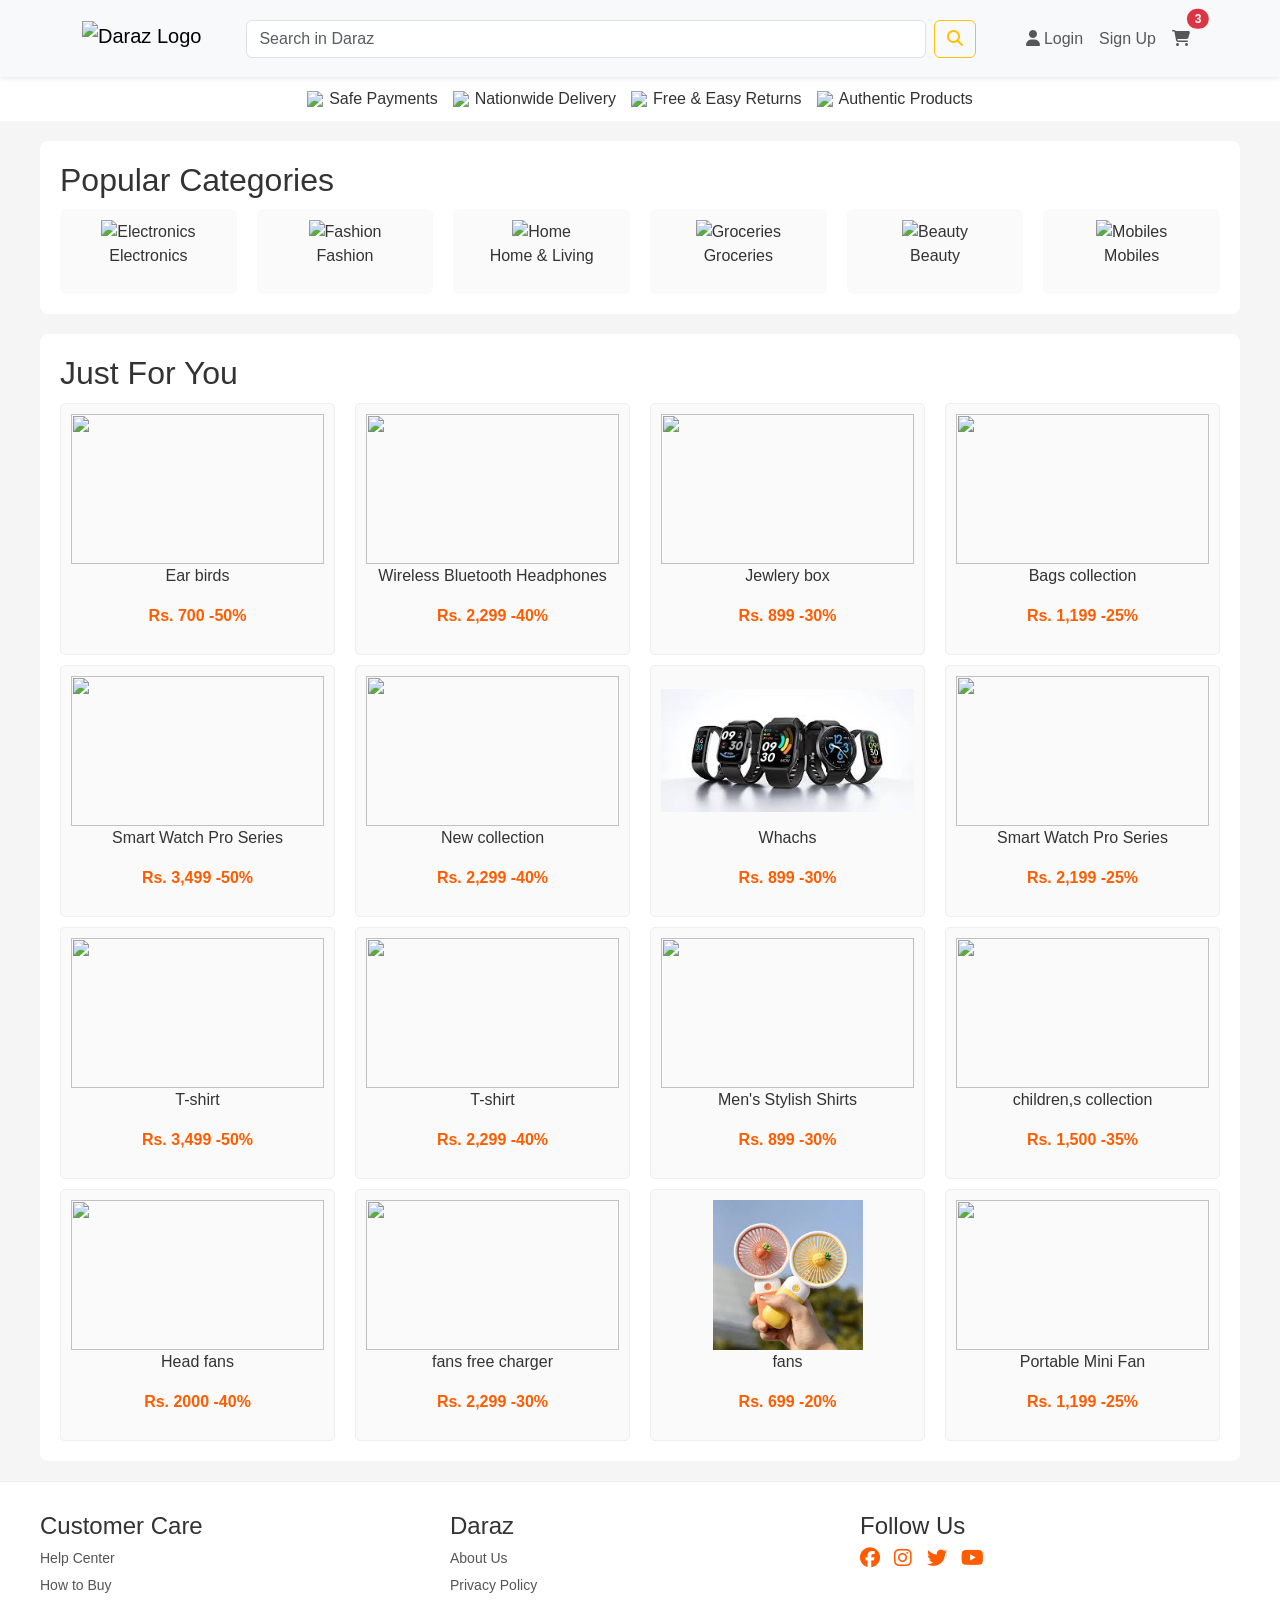
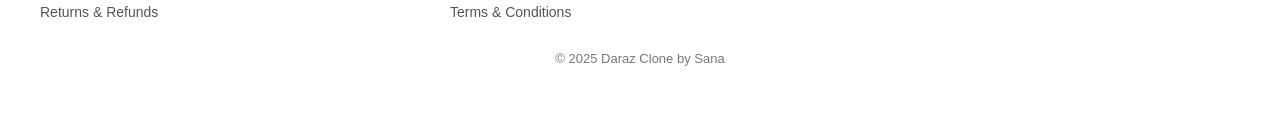
==== index.html @ 990fdb99 "commit" ====
<!DOCTYPE html>
<html lang="en">
<head>
  <meta charset="UTF-8" />
  <meta name="viewport" content="width=device-width, initial-scale=1.0" />
  <title>Daraz Clone</title>
  <!-- Bootstrap CSS -->
  <link href="https://cdn.jsdelivr.net/npm/bootstrap@5.3.2/dist/css/bootstrap.min.css" rel="stylesheet">
  <link rel="stylesheet" href="style.css" />
  <link
  rel="stylesheet"
    href="https://cdnjs.cloudflare.com/ajax/libs/font-awesome/6.5.2/css/all.min.css"
    crossorigin="anonymous"
  />
</head>
<body>
  <header>
    <!-- Navbar -->
  <nav class="navbar navbar-expand-lg navbar-light bg-light shadow-sm py-3 sticky-top">
    <div class="container">
      <a class="navbar-brand d-flex align-items-center" href="#">
        <img src="https://images.seeklogo.com/logo-png/42/1/daraz-logo-png_seeklogo-429389.png" alt="Daraz Logo" height="35" class="me-2">
      </a>
      
      <!-- Toggler -->
      <button class="navbar-toggler" type="button" data-bs-toggle="collapse" data-bs-target="#navbarNavDropdown">
        <span class="navbar-toggler-icon"></span>
      </button>

      <!-- Navbar Content -->
      <div class="collapse navbar-collapse" id="navbarNavDropdown">
        <form class="d-flex mx-auto w-75">
          <input class="form-control me-2" type="search" placeholder="Search in Daraz" aria-label="Search">
          <button class="btn btn-outline-warning" type="submit"><i class="fa-solid fa-magnifying-glass"></i></button>
        </form>

        <ul class="navbar-nav ms-auto mb-2 mb-lg-0">
          <li class="nav-item">
            <a class="nav-link" href="login.html"><i class="fa-solid fa-user me-1"></i>Login</a>
          </li>
          <li class="nav-item">
            <a class="nav-link" href="signup.html">Sign Up</a>
          </li>
          <li class="nav-item">
            <a class="nav-link position-relative" href="#">
              <i class="fa-solid fa-cart-shopping"></i>
              <span class="position-absolute top-0 start-100 translate-middle badge rounded-pill bg-danger">3</span>
            </a>
          </li>
        </ul>
      </div>
    </div>
  </nav>
      

      <!-- Hero Tag -->
      <div class="hero-tag">
        <div class="hero-tag-ele">
          <img src="https://img.icons8.com/fluency/48/000000/money.png" />
          <span>Safe Payments</span>
        </div>
        <div class="hero-tag-ele">
          <img src="https://img.icons8.com/color/48/delivery--v2.png" />
          <span>Nationwide Delivery</span>
        </div>
        <div class="hero-tag-ele">
          <img src="https://img.icons8.com/emoji/48/package-emoji.png" />
          <span>Free & Easy Returns</span>
        </div>
        <div class="hero-tag-ele">
          <img src="https://img.icons8.com/color/48/ok--v1.png" />
          <span>Authentic Products</span>
        </div>
      </div>
    </section>

    <!-- Categories -->
    <section class="all-categories">
      <h2>Popular Categories</h2>
      <div class="categories-grid">
        <div class="category-card">
          <img src="https://cdn.daraz.pk/cms/2024/Categories/Electronics.png" alt="Electronics" />
          <p>Electronics</p>
        </div>
        <div class="category-card">
          <img src="https://cdn.daraz.pk/cms/2024/Categories/Fashion.png" alt="Fashion" />
          <p>Fashion</p>
        </div>
        <div class="category-card">
          <img src="https://cdn.daraz.pk/cms/2024/Categories/Home.png" alt="Home" />
          <p>Home & Living</p>
        </div>
        <div class="category-card">
          <img src="https://cdn.daraz.pk/cms/2024/Categories/Groceries.png" alt="Groceries" />
          <p>Groceries</p>
        </div>
        <div class="category-card">
          <img src="https://cdn.daraz.pk/cms/2024/Categories/Beauty.png" alt="Beauty" />
          <p>Beauty</p>
        </div>
        <div class="category-card">
          <img src="https://cdn.daraz.pk/cms/2024/Categories/Mobiles.png" alt="Mobiles" />
          <p>Mobiles</p>
        </div>
      </div>
    </section>

    <!-- Just for You -->
    <section class="for-you">
      <h2>Just For You</h2>
      <div class="cards-row">
        <div class="item-card">
          <img src="https://m.media-amazon.com/images/I/619gDUPcbNL.jpg" />
          <p class="product-name">Ear birds</p>
          <p class="price-tag">Rs. 700 <span class="discount">-50%</span></p>
        </div>

        <div class="item-card">
          <img src="https://pakistanstore.pk/wp-content/uploads/2023/03/M10-Wireless-Earbuds.webp" />
          <p class="product-name">Wireless Bluetooth Headphones</p>
          <p class="price-tag">Rs. 2,299 <span class="discount">-40%</span></p>
        </div>

        <div class="item-card">
          <img src="https://encrypted-tbn0.gstatic.com/images?q=tbn:ANd9GcRKcIcgra6dR-Q_7NtLOHKXcGoZlL-gFtoFeezw4IgMfFM-sX1HMSthAeVp0uJoV1gv-SI&usqp=CAU" />
          <p class="product-name">Jewlery box</p>
          <p class="price-tag">Rs. 899 <span class="discount">-30%</span></p>
        </div>

        <div class="item-card">
          <img src="https://www.allinonestore.pk/cdn/shop/files/4-pcs-cute-enchanting-bags-set-625600.jpg?v=1755460501&width=720" />
          <p class="product-name">Bags collection</p>
          <p class="price-tag">Rs. 1,199 <span class="discount">-25%</span></p>
        </div>
      </div>

      <div class="cards-row">
        <div class="item-card">
          <img src="https://images-cdn.ubuy.co.in/653dca4638b3b6351c03b03e-smart-watch-for-android-and-iphone.jpg" />
          <p class="product-name">Smart Watch Pro Series</p>
          <p class="price-tag">Rs. 3,499 <span class="discount">-50%</span></p>
        </div>

        <div class="item-card">
          <img src="https://hf-store.pk/wp-content/uploads/2024/01/Smartwatch-Da-Apple.jpeg" />
          <p class="product-name">New collection</p>
          <p class="price-tag">Rs. 2,299 <span class="discount">-40%</span></p>
        </div>

        <div class="item-card">
          <img src="[data-uri]" />
          <p class="product-name">Whachs</p>
          <p class="price-tag">Rs. 899 <span class="discount">-30%</span></p>
        </div>

        <div class="item-card">
          <img src="https://ae01.alicdn.com/kf/S8e15908f2abb40e789accca9b6d8c367E.jpg" />
          <p class="product-name">Smart Watch Pro Series</p>
          <p class="price-tag">Rs. 2,199 <span class="discount">-25%</span></p>
        </div>
      </div>
   

      <div class="cards-row">
        <div class="item-card">
          <img src="https://s.alicdn.com/@sc04/kf/H703a709d9ba54a20b0f95ae9e248f536v/Custom-Printing-Man-t-Shirt-Wholesale-Crew-Neck-Screen-Print-t-Sharts-for-Men-Cheap-Wholesale.jpg_300x300.jpg" />
          <p class="product-name">T-shirt</p>
          <p class="price-tag">Rs. 3,499 <span class="discount">-50%</span></p>
        </div>

        <div class="item-card">
          <img src="https://i.pinimg.com/236x/a2/ed/c3/a2edc3fca827ed833851a43a781bd8ba.jpg" />
          <p class="product-name">T-shirt</p>
          <p class="price-tag">Rs. 2,299 <span class="discount">-40%</span></p>
        </div>

        <div class="item-card">
          <img src="https://encrypted-tbn0.gstatic.com/images?q=tbn:ANd9GcQdZRBjS0WfhG67oP9ppXnSNXeSX8LCg4MPZg&s" />
          <p class="product-name">Men's Stylish Shirts</p>
          <p class="price-tag">Rs. 899 <span class="discount">-30%</span></p>
        </div>

        <div class="item-card">
          <img src="https://i.pinimg.com/236x/55/fc/78/55fc787925744446bc8fa60b393a25ef.jpg" />
          <p class="product-name">children,s collection</p>
          <p class="price-tag">Rs. 1,500 <span class="discount">-35%</span></p>
        </div>
      </div>
   
      <div class="cards-row">
        <div class="item-card">
          <img src="https://eveen.pk/cdn/shop/files/fan_69cc51c2-6a8d-4b20-bed9-a277ce07e863.jpg?v=1714153237" />
          <p class="product-name">Head fans</p>
          <p class="price-tag">Rs. 2000 <span class="discount">-40%</span></p>
        </div>

        <div class="item-card">
          <img src="https://toys4you.pk/cdn/shop/files/2_2beee1f6-df0f-4d92-9604-3b629f01174c_1280x.jpg?v=1720872082" />
          <p class="product-name">fans free charger</p>
          <p class="price-tag">Rs. 2,299 <span class="discount">-30%</span></p>
        </div>

        <div class="item-card">
          <img src="[data-uri]" />
          <p class="product-name">fans</p>
          <p class="price-tag">Rs. 699 <span class="discount">-20%</span></p>
        </div>

        <div class="item-card">
          <img src="https://www.toyster.pk/cdn/shop/files/1PCs-Handheld-Personal-Mini-Fan-USB-Rechargeable-Portable-Fan-Cooler-With-Strap-Adjustable-3-Speed-For.jpg_Q90.jpg__4.webp?v=1686141690" />
          <p class="product-name">Portable Mini Fan</p>
          <p class="price-tag">Rs. 1,199 <span class="discount">-25%</span></p>
        </div>
      </div>
   
    </section>
  </main>

  <footer>
    <div class="footpanel">
      <div>
        <h4>Customer Care</h4>
        <a href="#">Help Center</a>
        <a href="#">How to Buy</a>
        <a href="#">Returns & Refunds</a>
      </div>

      <div>
        <h4>Daraz</h4>
        <a href="#">About Us</a>
        <a href="#">Privacy Policy</a>
        <a href="#">Terms & Conditions</a>
      </div>

      <div>
        <h4>Follow Us</h4>
        <div class="social-icons">
          <i class="fa-brands fa-facebook"></i>
          <i class="fa-brands fa-instagram"></i>
          <i class="fa-brands fa-twitter"></i>
          <i class="fa-brands fa-youtube"></i>
        </div>
      </div>
    </div>
    <p class="footer-note">© 2025 Daraz Clone by Sana</p>
  </footer>

  <!-- Bootstrap JS -->
  <script src="https://cdn.jsdelivr.net/npm/bootstrap@5.3.2/dist/js/bootstrap.bundle.min.js"></script>

</body>
</html>
---- style.css ----
* {
  margin: 0;
  padding: 0;
  box-sizing: border-box;
  font-family: "Poppins", sans-serif;
}

body {
  background-color: #f5f5f5;
  color: #333;
}

/* Header */
.header-web {
  background: #fff;
  box-shadow: 0 2px 6px rgba(0,0,0,0.1);
}

.nav-top-info {
  background: #f0f0f0;
  padding: 8px 15px;
}

.nav-top-links {
  display: flex;
  justify-content: flex-end;
  flex-wrap: wrap;
  gap: 15px;
}

.nav-top-links a {
  text-decoration: none;
  color: #333;
  font-size: 14px;
}

.outer-nav-bottom-info {
  padding: 10px 15px;
  display: flex;
  justify-content: center;
}

.inner-nav-bottom-info {
  width: 100%;
  max-width: 1200px;
  display: flex;
  align-items: center;
  gap: 15px;
}

.daraz-logo {
  width: 100px;
}

.search-bar {
  display: flex;
  flex: 1;
  max-width: 600px;
}

.search {
  flex: 1;
  padding: 10px;
  border: 1px solid #ddd;
  border-radius: 4px 0 0 4px;
}

.search-icon {
  background: #ff5c00;
  color: white;
  padding: 10px 15px;
  border-radius: 0 4px 4px 0;
}

/* Hero Section */
#slider figure {
  display: flex;
  width: 500%;
  animation: slide 20s infinite;
}

#slider img {
  width: 100%;
}

@keyframes slide {
  0% { transform: translateX(0); }
  20% { transform: translateX(-100%); }
  40% { transform: translateX(-200%); }
  60% { transform: translateX(-300%); }
  80% { transform: translateX(-400%); }
  100% { transform: translateX(0); }
}

.hero-tag {
  background: #fff;
  display: flex;
  justify-content: center;
  flex-wrap: wrap;
  gap: 15px;
  padding: 10px;
}

.hero-tag-ele {
  display: flex;
  align-items: center;
  gap: 6px;
}

/* Categories */
.all-categories {
  background: #fff;
  max-width: 1200px;
  margin: 20px auto;
  padding: 20px;
  border-radius: 8px;
}

.categories-grid {
  display: grid;
  grid-template-columns: repeat(auto-fit, minmax(150px, 1fr));
  gap: 20px;
  margin-top: 10px;
}

.category-card {
  text-align: center;
  padding: 10px;
  background: #fafafa;
  border-radius: 6px;
  transition: transform 0.2s;
}

.category-card:hover {
  transform: translateY(-3px);
}

.category-card img {
  width: 100%;
  height: 100px;
  object-fit: contain;
}

/* Products */
.for-you {
  background: #fff;
  max-width: 1200px;
  margin: 20px auto;
  padding: 20px;
  border-radius: 8px;
}

.cards-row {
  display: grid;
  grid-template-columns: repeat(auto-fit, minmax(180px, 1fr));
  gap: 20px;
  margin-top: 10px;
}

.item-card {
  background: #fafafa;
  border: 1px solid #eee;
  border-radius: 5px;
  padding: 10px;
  text-align: center;
  transition: box-shadow 0.3s;
}

.item-card img {
  width: 100%;
  height: 150px;
  object-fit: contain;
}

.item-card:hover {
  box-shadow: 0 2px 8px rgba(0,0,0,0.1);
}

.price-tag {
  color: #ff5c00;
  font-weight: 600;
}

/* Footer */
footer {
  background: #fff;
  padding: 30px 10px;
  border-top: 1px solid #eee;
}

.footpanel {
  display: grid;
  grid-template-columns: repeat(auto-fit, minmax(200px, 1fr));
  gap: 30px;
  max-width: 1200px;
  margin: auto;
}

.footpanel a {
  display: block;
  color: #555;
  font-size: 14px;
  text-decoration: none;
  margin-bottom: 6px;
}

.social-icons i {
  margin-right: 10px;
  font-size: 20px;
  color: #ff5c00;
}

.footer-note {
  text-align: center;
  margin-top: 20px;
  font-size: 13px;
  color: #777;
}

/* Responsive */
@media (max-width: 768px) {
  .inner-nav-bottom-info {
    flex-wrap: wrap;
    justify-content: center;
  }
  .search-bar {
    order: 3;
    width: 100%;
  }
  .cards-row {
    grid-template-columns: repeat(2, 1fr);
  }
}

@media (max-width: 480px) {
  .cards-row {
    grid-template-columns: 1fr;
  }
}
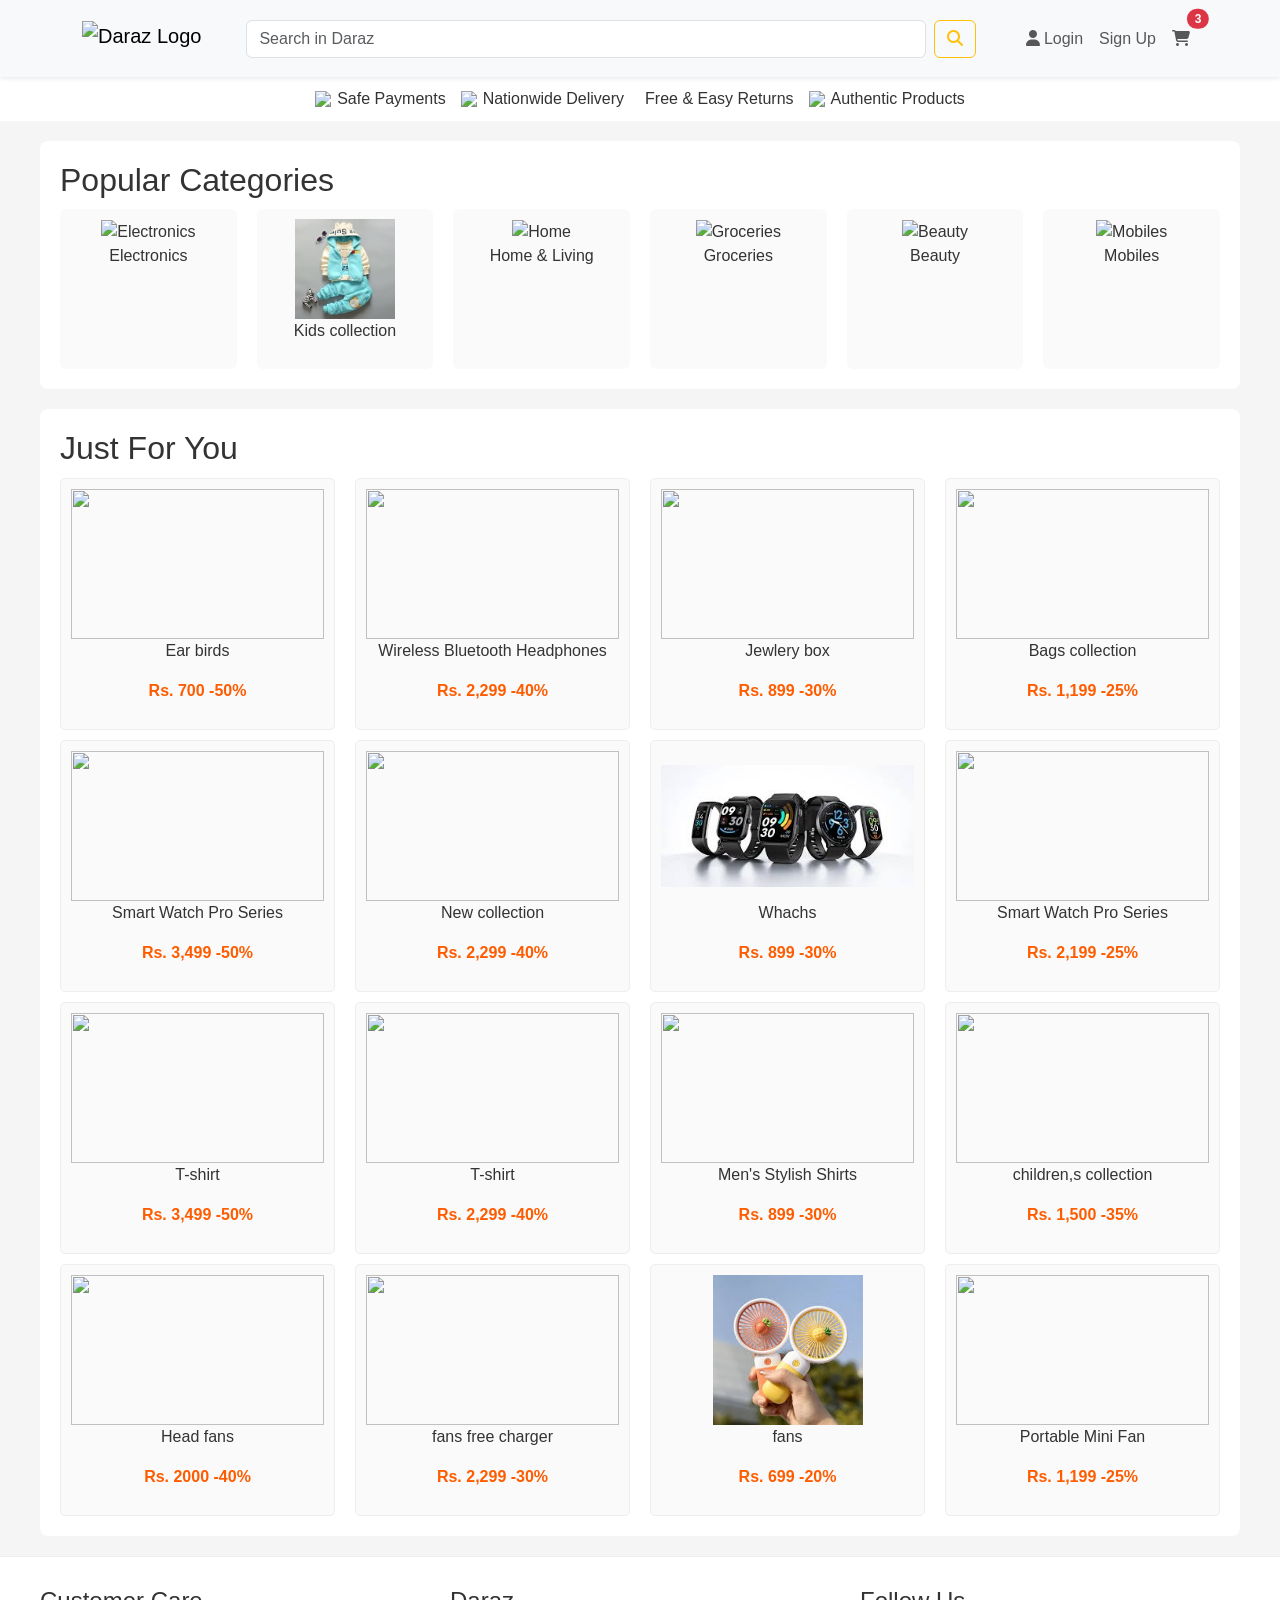
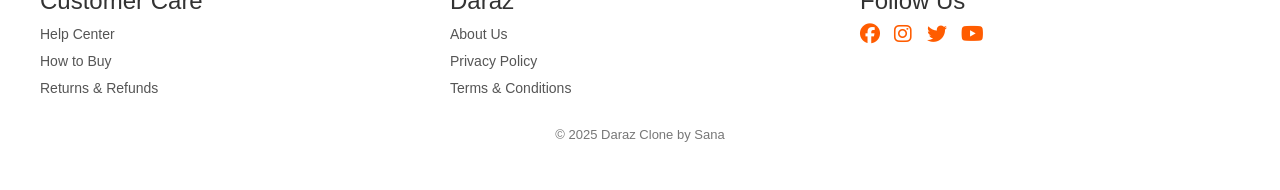
==== commit 1c6cf5e4: "commit" ====
--- a/index.html
+++ b/index.html
@@ -64,7 +64,7 @@
           <span>Nationwide Delivery</span>
         </div>
         <div class="hero-tag-ele">
-          <img src="https://img.icons8.com/emoji/48/package-emoji.png" />
+          <img src="" />
           <span>Free & Easy Returns</span>
         </div>
         <div class="hero-tag-ele">
@@ -79,27 +79,27 @@
       <h2>Popular Categories</h2>
       <div class="categories-grid">
         <div class="category-card">
-          <img src="https://cdn.daraz.pk/cms/2024/Categories/Electronics.png" alt="Electronics" />
+          <img src="https://www.shutterstock.com/image-photo/different-modern-devices-on-color-260nw-1875797689.jpg" alt="Electronics" />
           <p>Electronics</p>
         </div>
         <div class="category-card">
-          <img src="https://cdn.daraz.pk/cms/2024/Categories/Fashion.png" alt="Fashion" />
-          <p>Fashion</p>
-        </div>
-        <div class="category-card">
-          <img src="https://cdn.daraz.pk/cms/2024/Categories/Home.png" alt="Home" />
+          <img src="[data-uri]" alt="" />
+          <p>Kids collection</p>
+        </div>
+        <div class="category-card">
+          <img src="https://homeinterior.com.pk/wp-content/uploads/2024/07/Sofa-Set.jpg" alt="Home" />
           <p>Home & Living</p>
         </div>
         <div class="category-card">
-          <img src="https://cdn.daraz.pk/cms/2024/Categories/Groceries.png" alt="Groceries" />
+          <img src="https://arysahulatbazar.pk/wp-content/uploads/2025/06/ggg.png" alt="Groceries" />
           <p>Groceries</p>
         </div>
         <div class="category-card">
-          <img src="https://cdn.daraz.pk/cms/2024/Categories/Beauty.png" alt="Beauty" />
+          <img src="https://encrypted-tbn0.gstatic.com/images?q=tbn:ANd9GcRicPZJ2UZcj5UCZMZvpOR-_ngu9Gp-5wPg_ZOMOL1ioHbT9Ftvah-uf4Dac4nKjM6RdlE&usqp=CAU" alt="Beauty" />
           <p>Beauty</p>
         </div>
         <div class="category-card">
-          <img src="https://cdn.daraz.pk/cms/2024/Categories/Mobiles.png" alt="Mobiles" />
+          <img src="https://paradisecentre.pk/wp-content/uploads/2025/02/Infinix-Hot-50-8-128-GB-on-installments-in-Lahore.jpg" alt="Mobiles" />
           <p>Mobiles</p>
         </div>
       </div>
